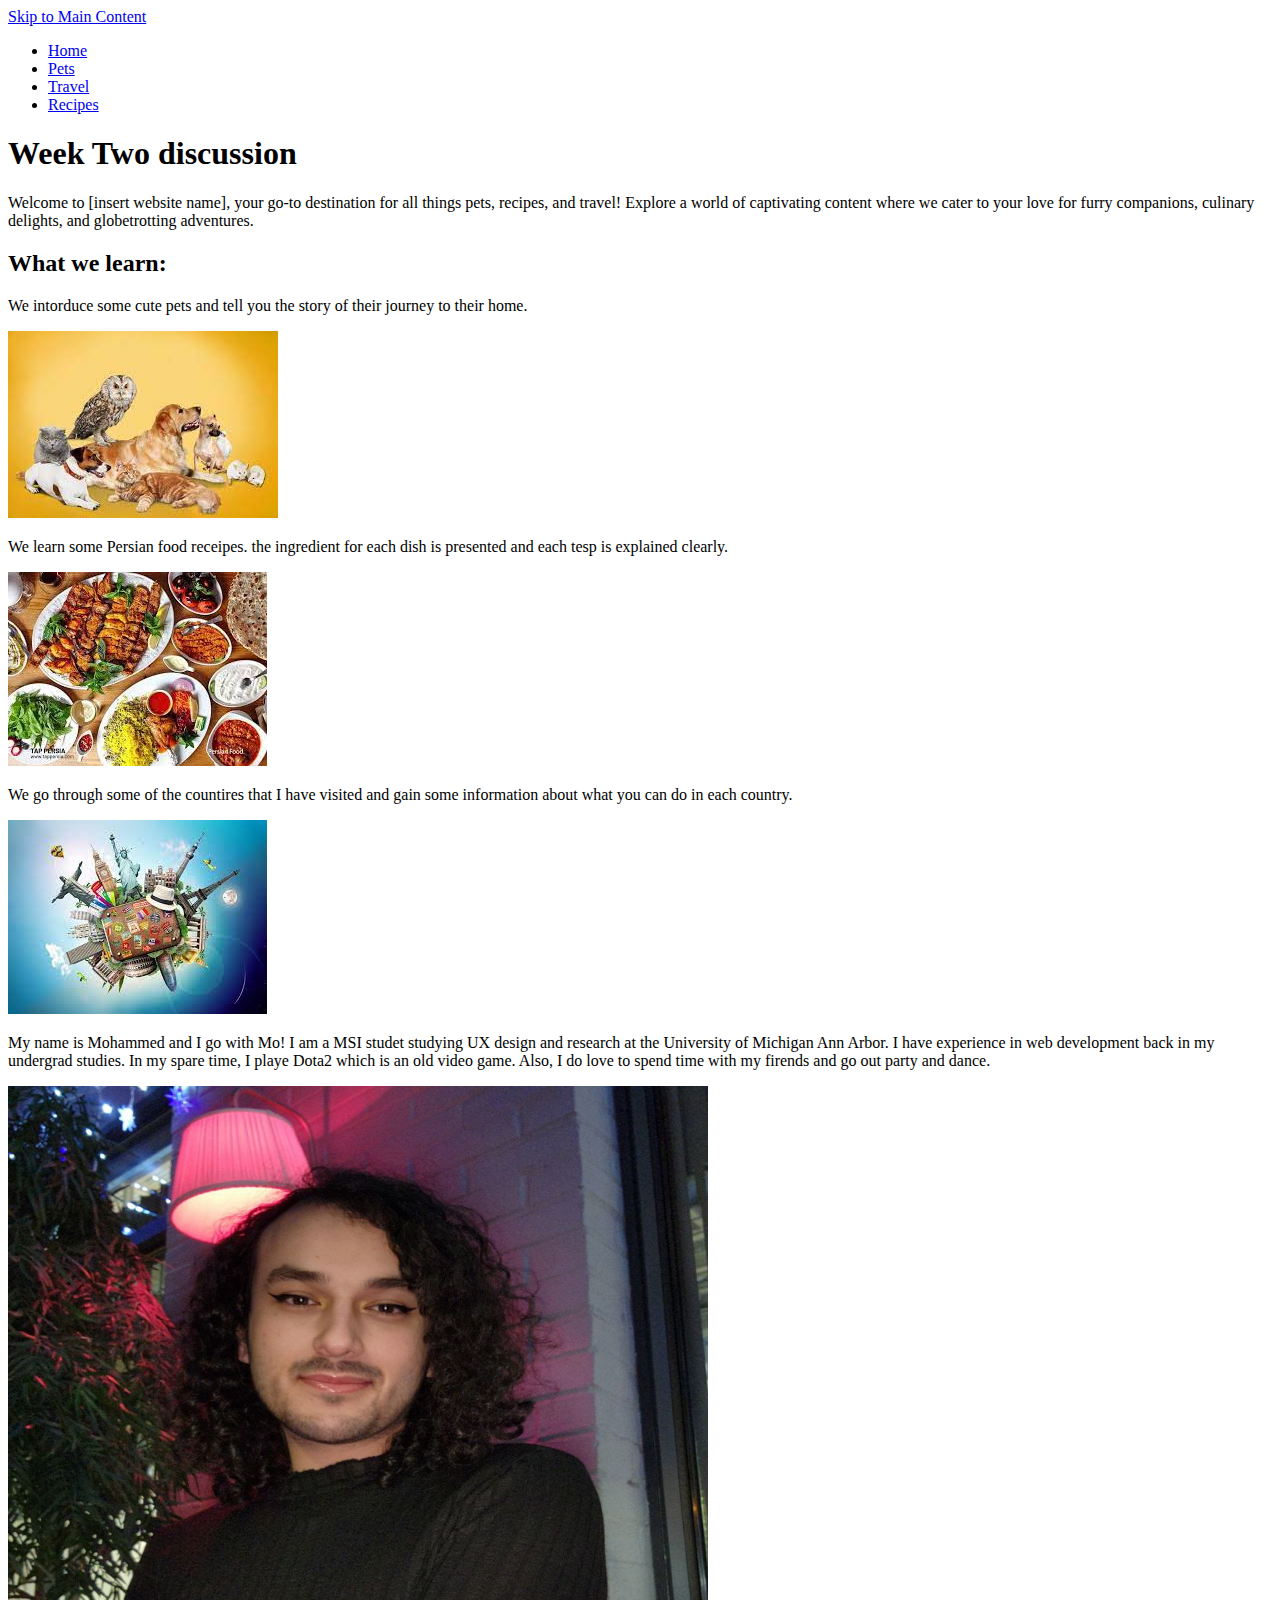
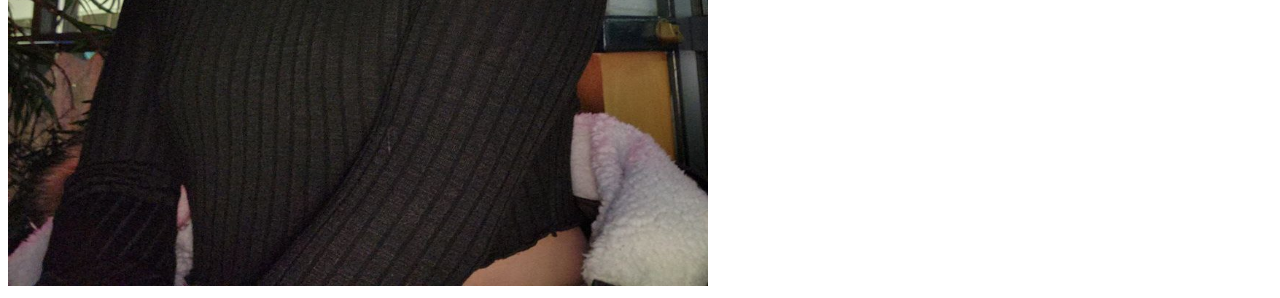
==== index.html @ e64ee6d7 "Add files via upload" ====
<!DOCTYPE html>
<html lang="en">
<head>
    <meta charset="UTF-8">
    <meta name="viewport" content="width=device-width, initial-scale=1.0">
    <title>Main</title>
</head>
<body>
    <a href = "index.html">Skip to Main Content</a>
    <header>
        <nav>
            <ul>
                <li><a href = "index.html">Home</a></li>
                <li><a href = "pets.html">Pets</a></li>
                <li><a href = "travel.html">Travel</a></li>
                <li><a href = "recipes.html">Recipes</a></li>
            </ul>
        </nav>
        <h1>Week Two discussion</h1>
    </header>
    <main>
        <div>
            <p>Welcome to [insert website name], your go-to destination for all things pets, recipes, and travel! Explore a world of captivating content where we cater to your love for furry companions, culinary delights, and globetrotting adventures. </p>
        </div>
         <div>
            <h2>What we learn:</h2>
            <p>We intorduce some cute pets and tell you the story of their journey to their home.</p>
            <img src="images/animal.jpeg" alt="A group of different pets in a yellow background">
        </div>

        <div>
            <p>We learn some Persian food receipes. the ingredient for each dish is presented and each tesp is explained clearly.</p>
            <img src="images/food.jpeg" alt="A table with multiple persian dishes">
        </div>
        <div>
            <p>We go through some of the countires that I have visited and gain some information about what you can do in each country.</p>
            <img src="images/travel.jpeg" alt="An earth with bunch of famous buldings on it and an ariplane in the sky">
        </div>
        <div>
            <p>My name is Mohammed and I go with Mo! I am a MSI studet studying UX design and research at the University of Michigan Ann Arbor. I have experience in web development back in my undergrad studies.
                 In my spare time, I playe Dota2 which is an old video game. Also, I do love to spend time with my firends and go out party and dance.</p>
                 <img src="images/photo_2024-01-19_10-06-31.jpg" width= "700" height= "800" alt="A picture of a young guy sitting on a chair">
        </div>
    </main>
</body>
</html>
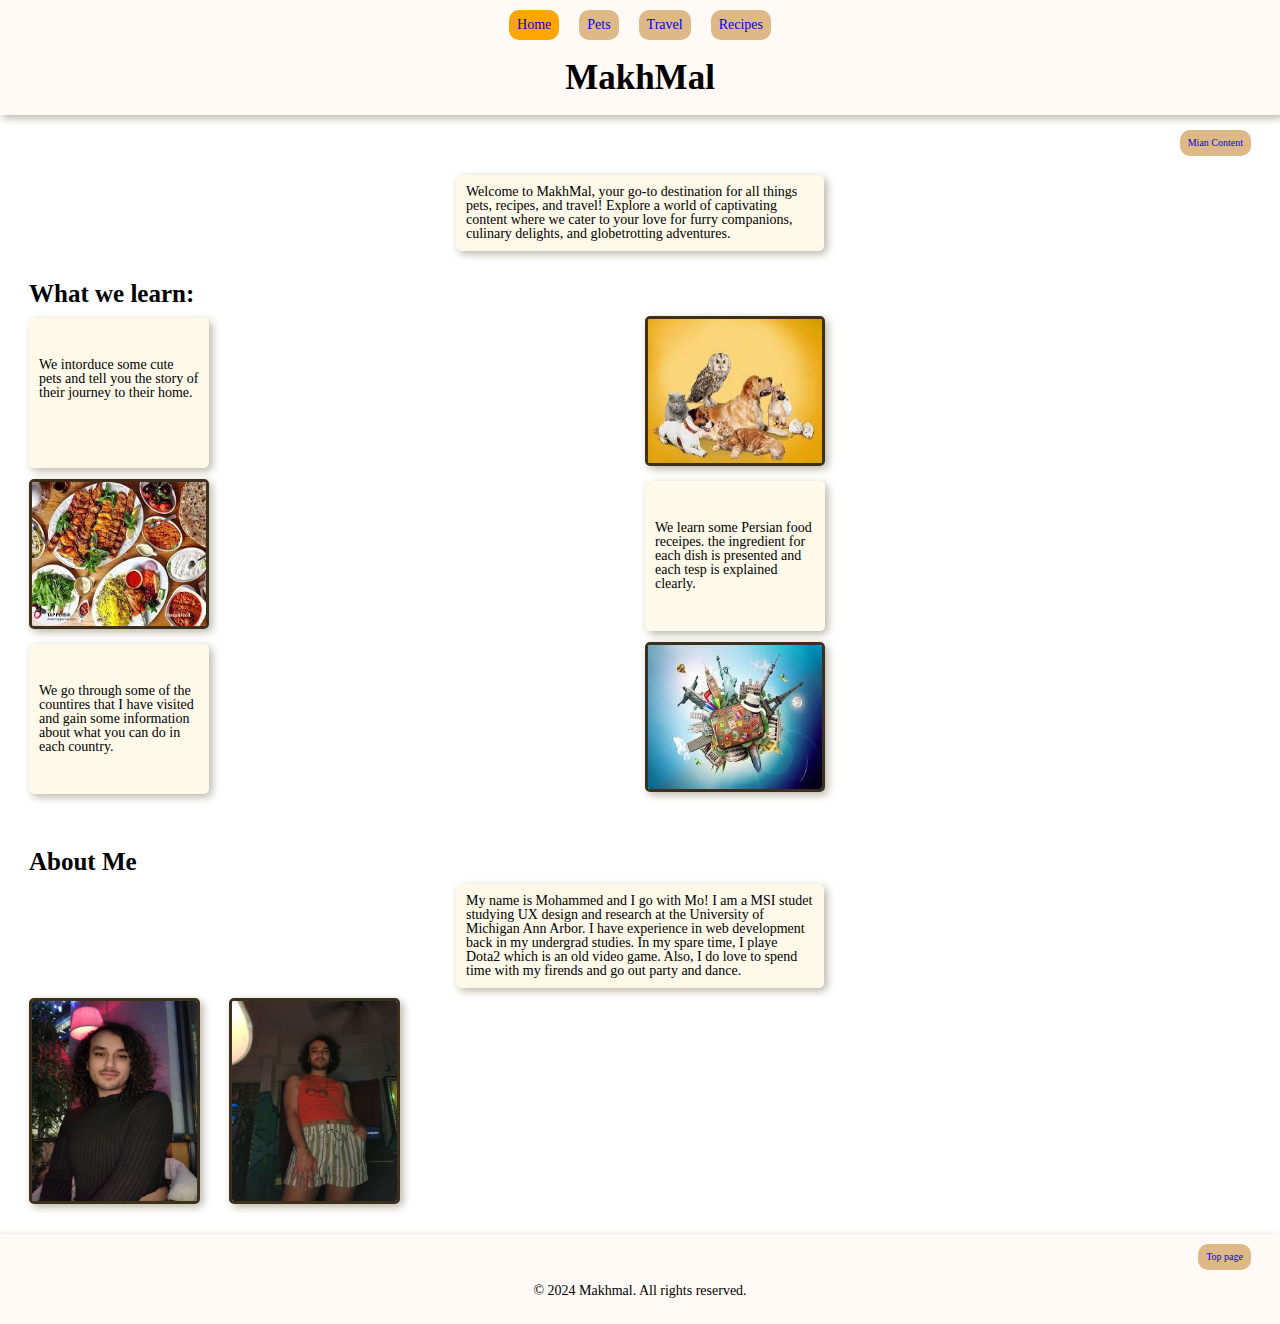
==== commit c7dc082d: "Add files via upload" ====
--- a/index.html
+++ b/index.html
@@ -3,44 +3,72 @@
 <head>
     <meta charset="UTF-8">
     <meta name="viewport" content="width=device-width, initial-scale=1.0">
+    <link rel="stylesheet" href="css/html5reset.css">
+    <link rel="stylesheet" href="css/style.css">
     <title>Main</title>
 </head>
 <body>
-    <a href = "index.html">Skip to Main Content</a>
-    <header>
-        <nav>
-            <ul>
-                <li><a href = "index.html">Home</a></li>
-                <li><a href = "pets.html">Pets</a></li>
-                <li><a href = "travel.html">Travel</a></li>
-                <li><a href = "recipes.html">Recipes</a></li>
-            </ul>
-        </nav>
-        <h1>Week Two discussion</h1>
+
+    <header id="top">
+        <div class="header">
+            <nav>
+                <ul>
+                    <li><a class="active" href = "index.html">Home</a></li>
+                    <li><a href = "pets.html">Pets</a></li>
+                    <li><a href = "travel.html">Travel</a></li>
+                    <li><a href = "recipes.html">Recipes</a></li>
+                </ul>
+            </nav>
+            <h1>MakhMal</h1>
+        </div>
+        <a id="mainContent" href = "#main">Mian Content</a>
     </header>
-    <main>
-        <div>
-            <p>Welcome to [insert website name], your go-to destination for all things pets, recipes, and travel! Explore a world of captivating content where we cater to your love for furry companions, culinary delights, and globetrotting adventures. </p>
+    <main id="main">
+        <div class="content background">
+            <p>Welcome to MakhMal, your go-to destination for all things pets, recipes, and travel! Explore a world of captivating content where we cater to your love for furry companions, culinary delights, and globetrotting adventures. </p>
         </div>
          <div>
             <h2>What we learn:</h2>
-            <p>We intorduce some cute pets and tell you the story of their journey to their home.</p>
-            <img src="images/animal.jpeg" alt="A group of different pets in a yellow background">
+            <div class="home_grid">
+                <div class="p_container background">
+                    <p>We intorduce some cute pets and tell you the story of their journey to their home.</p>
+                </div>
+                <div>
+                    <img src="images/animal.jpeg" alt="A group of different pets in a yellow background">
+                </div>
+            </div>
         </div>
 
-        <div>
-            <p>We learn some Persian food receipes. the ingredient for each dish is presented and each tesp is explained clearly.</p>
-            <img src="images/food.jpeg" alt="A table with multiple persian dishes">
+        <div class="home_grid">
+            <div>
+                <img src="images/food.jpeg" alt="A table with multiple persian dishes">
+            </div>
+            <div class="p_container background">
+                <p>We learn some Persian food receipes. the ingredient for each dish is presented and each tesp is explained clearly.</p>
+            </div>
         </div>
-        <div>
-            <p>We go through some of the countires that I have visited and gain some information about what you can do in each country.</p>
-            <img src="images/travel.jpeg" alt="An earth with bunch of famous buldings on it and an ariplane in the sky">
-        </div>
-        <div>
+        <div class="home_grid">
+            <div class="p_container background">
+                <p>We go through some of the countires that I have visited and gain some information about what you can do in each country.</p>
+            </div>
+            <div>
+                <img src="images/travel.jpeg" alt="An earth with bunch of famous buldings on it and an ariplane in the sky">
+            </div>
+        </div>  
+        <br>
+        <h2>About Me</h2>
+        <div class=" content background">
             <p>My name is Mohammed and I go with Mo! I am a MSI studet studying UX design and research at the University of Michigan Ann Arbor. I have experience in web development back in my undergrad studies.
                  In my spare time, I playe Dota2 which is an old video game. Also, I do love to spend time with my firends and go out party and dance.</p>
-                 <img src="images/photo_2024-01-19_10-06-31.jpg" width= "700" height= "800" alt="A picture of a young guy sitting on a chair">
+        </div>
+        <div class="about_img">
+            <img src="images/photo_2024-01-19_10-06-31.jpg" width= "700" height= "800" alt="A picture of a young guy sitting on a chair">
+            <img src="images/photo_2024-01-12_13-03-37.jpg" width= "700" height= "800" alt="A picture of a young guy sitting on a chair">
         </div>
     </main>
+    <footer>
+        <a id="mainContent" href = "#top">Top page</a>
+        <p>&copy; 2024 Makhmal. All rights reserved.</p>
+    </footer>
 </body>
 </html>
--- a/css/style.css
+++ b/css/style.css
@@ -0,0 +1,250 @@
+body{
+    margin:0;
+    padding: 0;
+    font-size: 14px;
+    color:#000000;
+}
+main{
+    margin-top: 60px;
+}
+header{
+    width: 100%;
+}
+nav{
+    box-sizing: border-box;
+    display: block;
+    overflow: hidden;
+    width: 10;
+}
+a{
+    background-color: #deb887;
+    padding:8px;
+    border-radius: 10px;
+    text-decoration: none;
+}
+a:hover{
+    background-color: #fafad2;
+}
+a:visited{
+    color:#000000;
+}
+ol{
+    width: 338px;
+    text-align: left;
+    margin-inline: 20px;
+    justify-content: left;
+    padding:15px;
+    border-radius: 5px;
+}
+ol li{
+    margin: 5px 0  5px 10px;
+}
+ul{
+    display: flex;
+    justify-content: center;
+    text-align: center;
+    list-style-type: none;
+    margin: auto;
+    padding: 0;
+}
+h1{
+    font-size: 35px;
+    font-weight: bold;
+    margin: 10px;
+    text-align: center;
+}
+h2{
+    font-size: 25px;
+    font-weight: bold;
+    margin: 30px 0 10px 29px;
+}
+h3{
+    font-size: 18px;
+    font-weight: bold;
+    margin: 29px 0 8px 29px;
+}
+h4{
+    font-weight: bold;
+    margin: 29px 0 8px 29px;
+}
+img{
+    width: 362px;
+    height: 400px;
+    border: solid 3px #3d2f1c;
+    border-radius: 5px;
+    box-shadow: 3px 3px 8px  #b8b5a8;
+}
+video{
+    grid-column: 1/-1;
+    grid-row: 1;
+    width: 362px;
+    height: 400px;
+    border: solid 3px #3d2f1c;
+    box-shadow: 3px 3px 8px #b8b5a8;
+}
+nav li{
+    display: inline-block;
+    margin: 10px;
+}
+li a{
+    display: block;
+}
+footer{
+    margin-top: 30px;
+    text-align: center;
+    height: 90px;
+    background-color: #fffaf6;
+    box-shadow: -3px 3px 8px #b8b5a8;
+}
+footer a{
+    margin-top: 10px;
+}
+footer p{
+    padding-top: 50px;
+}
+#mainContent{
+    margin-right: 29px;
+    float: right;
+    font-size: 10px;
+}
+.header{
+    background-color: #fffaf6;
+    padding-bottom: 10px;
+    margin-bottom: 15px;
+    box-shadow: 3px 3px 8px  #b8b5a8;
+}
+.active{
+    background-color: #ffa500;
+}
+.intro{
+    display: grid;
+    grid-gap: 10px;
+    margin-left: 29px;
+    margin-right: 29px;
+    align-items: center;
+    grid-template-columns: 1fr 1fr;
+}
+.content{
+    width: 348px;
+    grid-row: 2;
+    margin-inline: 29px;
+    padding: 10px;
+    border-radius: 5px;
+    box-shadow: 3px 3px 5px  #b8b5a8;
+}
+
+.gallery{
+    display: grid;
+    grid-template-columns: 1fr 1fr;
+    grid-gap: 10px;
+    align-items: stretch;
+    margin: 10px 29px;
+}
+.gallery img{
+    width: 170px;;
+    height: 200px;
+}
+.gallery img:first-child{
+    grid-column: 1/-1;
+    width: 362px;
+    height: 400px;
+}
+.likes{
+    border: solid 3px #3d2f1c;
+    border-radius: 5px;
+    margin-inline: 29px;
+    margin-top: 13px;
+    margin-bottom: 13px;
+}
+.likes li{
+    display: inline-block;
+    background-color: #deb887;
+    padding: 10px;
+    margin: 10px;
+    border-radius: 10px;
+}
+.food{
+    display: block;
+    margin:5px auto;
+    height: 300px;
+}
+.ing_box{
+    display: grid;
+    align-items: center;
+    margin-inline: 29px;;
+    grid-template-columns: 1fr 1fr;
+    border: solid 3px #3d2f1c;
+    border-radius: 5px;
+}
+.ing_box ul{
+    display: block;
+    text-align: left;
+    margin: 10px auto;
+}
+.ing_box li{
+    display: block;
+    margin-bottom: 5px;
+}
+.background{
+    background-color: #fff9e9;
+    margin: auto;
+    box-shadow: 3px 3px 8px  #b8b5a8;
+}
+.tips{
+    width:362px;
+    border: solid 3px #3d2f1c;
+    border-radius: 5px;
+    margin-inline: 29px;
+}
+.tips ul{
+    display: inline;
+    text-align: left;
+    list-style-type: square;
+    padding: 10px
+}
+.tips li{
+    margin-inline: 30px;
+    margin-top: 5px;
+}
+.home_grid{
+    display: grid;
+    grid-gap: 10px;
+    margin-inline: 29px;
+    margin-bottom: 10px;
+    align-items: center;
+    grid-template-columns: 1fr 1fr;
+}
+.home_grid img{
+    width: 174px;
+    height: 144px;
+}
+.p_container{
+    width: 160px;
+    height: 150px;
+    padding-inline: 10px;
+    margin: 0;
+    border-radius: 5px;
+}
+.p_container p{
+    width: 160px;
+    margin-top: 40px;
+    margin-left: auto;
+    margin-right: auto;
+}
+.about_img{
+    width: 381px;
+    display: grid;
+    grid-template-columns: 190px 190px;
+    grid-gap: 10px;
+    align-items: stretch;
+    margin: 10px 29px;
+}
+.about_img img{
+    width: 165px;
+    height: 200px;
+}
+
+
+
+
+
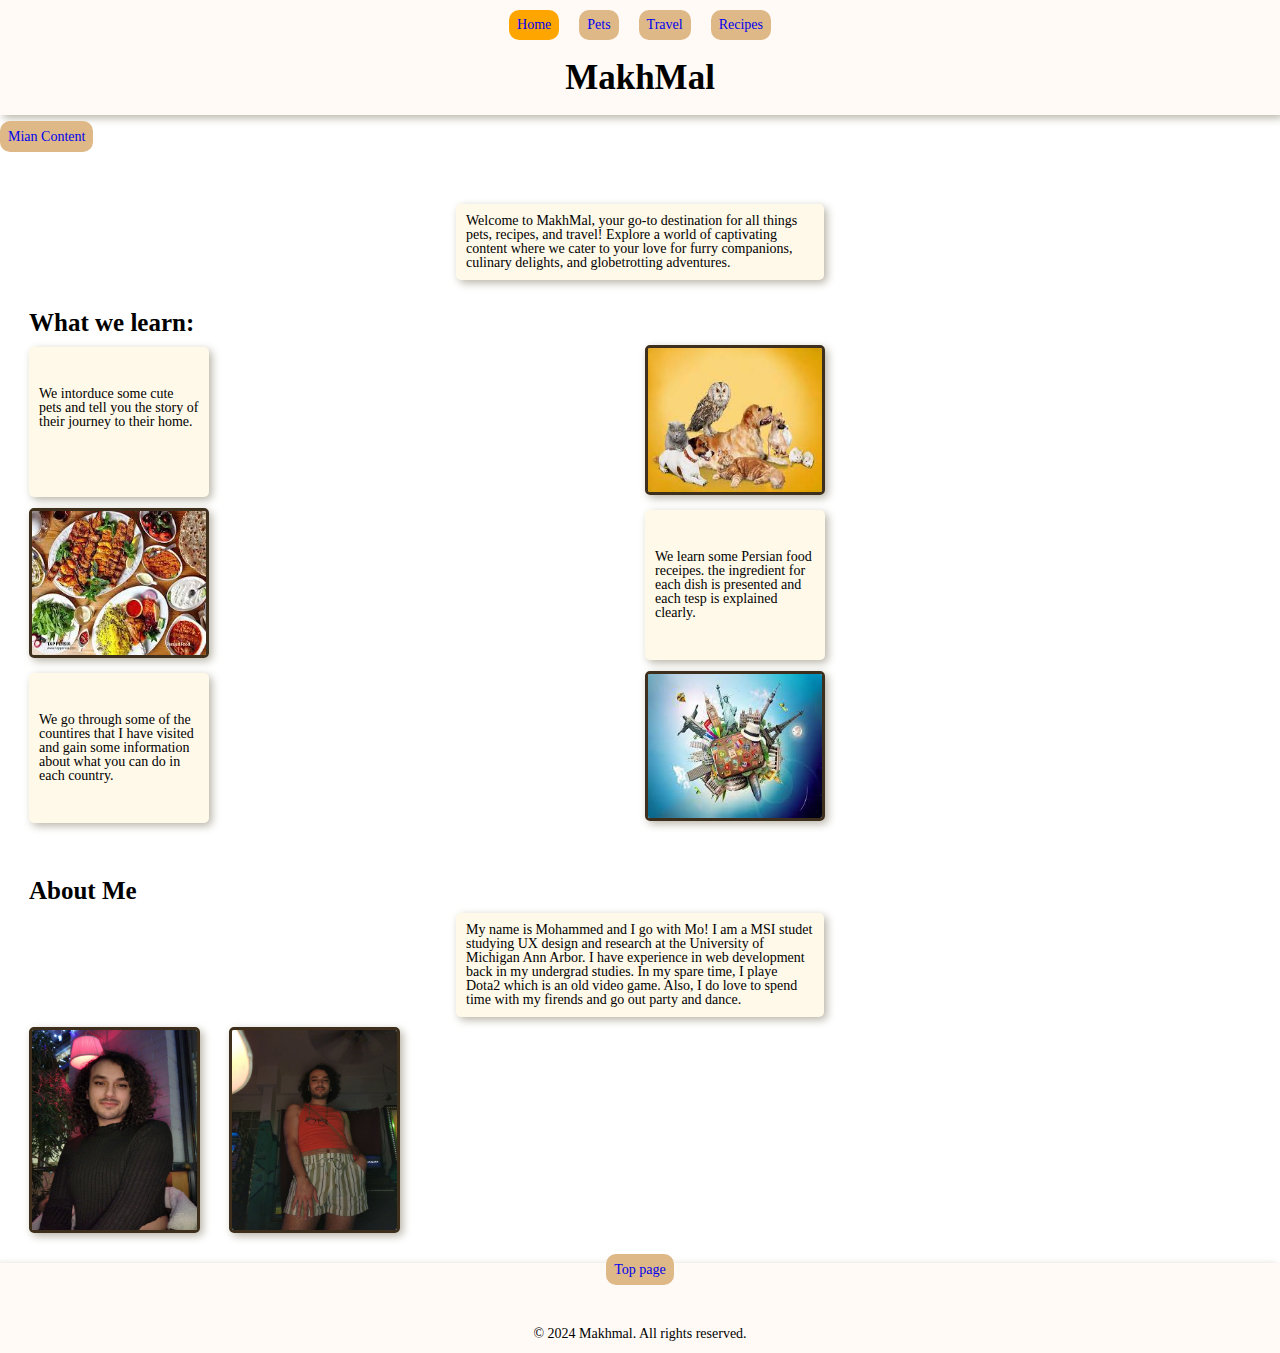
==== commit 2800c3f2: "Update index.html" ====
--- a/index.html
+++ b/index.html
@@ -21,7 +21,7 @@
             </nav>
             <h1>MakhMal</h1>
         </div>
-        <a id="mainContent" href = "#main">Mian Content</a>
+        <a class="mainContent" href = "#main">Mian Content</a>
     </header>
     <main id="main">
         <div class="content background">
@@ -67,7 +67,7 @@
         </div>
     </main>
     <footer>
-        <a id="mainContent" href = "#top">Top page</a>
+        <a class="mainContent" href = "#top">Top page</a>
         <p>&copy; 2024 Makhmal. All rights reserved.</p>
     </footer>
 </body>
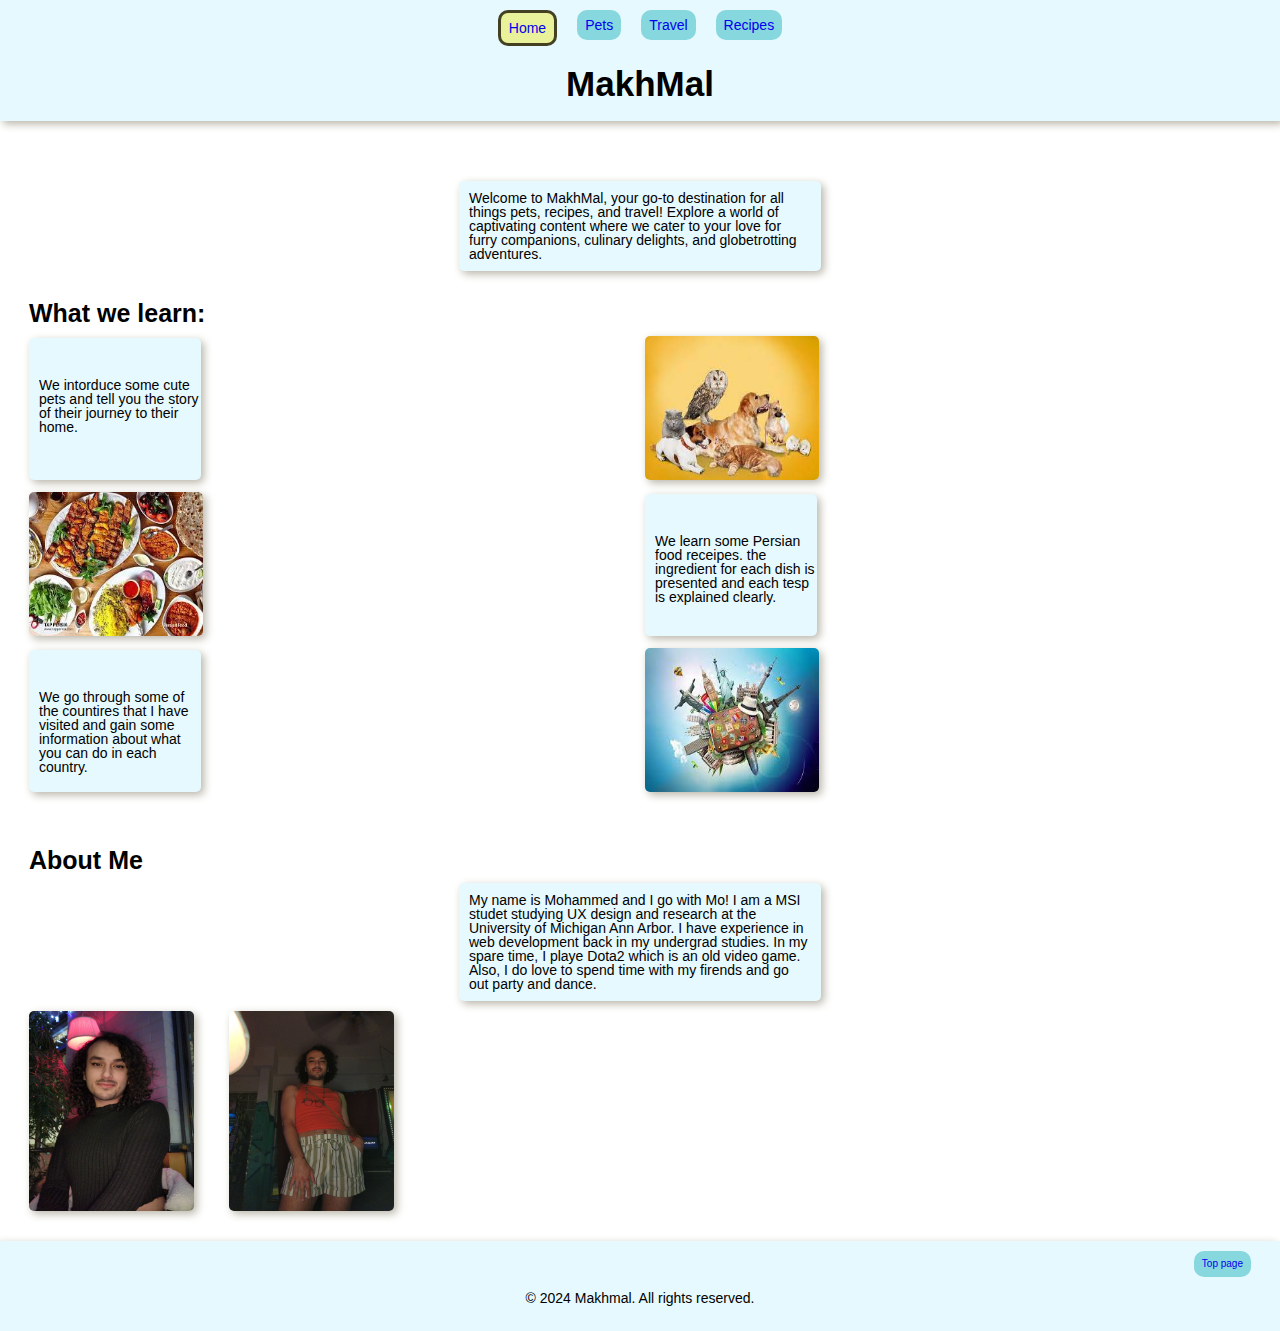
==== commit 05c08853: "Add files via upload" ====
--- a/index.html
+++ b/index.html
@@ -10,6 +10,7 @@
 <body>
 
     <header id="top">
+        <a class="skip" href = "#main">Mian Content</a>
         <div class="header">
             <nav>
                 <ul>
@@ -21,7 +22,6 @@
             </nav>
             <h1>MakhMal</h1>
         </div>
-        <a class="mainContent" href = "#main">Mian Content</a>
     </header>
     <main id="main">
         <div class="content background">
@@ -54,7 +54,7 @@
             <div>
                 <img src="images/travel.jpeg" alt="An earth with bunch of famous buldings on it and an ariplane in the sky">
             </div>
-        </div>  
+        </div>
         <br>
         <h2>About Me</h2>
         <div class=" content background">
@@ -63,7 +63,7 @@
         </div>
         <div class="about_img">
             <img src="images/photo_2024-01-19_10-06-31.jpg" width= "700" height= "800" alt="A picture of a young guy sitting on a chair">
-            <img src="images/photo_2024-01-12_13-03-37.jpg" width= "700" height= "800" alt="A picture of a young guy sitting on a chair">
+            <img src="images/photo_2024-01-12_13-03-37.jpg" width= "700" height= "800" alt="A picture of a young guy standing">
         </div>
     </main>
     <footer>
--- a/css/style.css
+++ b/css/style.css
@@ -1,7 +1,9 @@
 body{
+    background-color: #ffffff ;
     margin:0;
     padding: 0;
     font-size: 14px;
+    font-family:'Trebuchet MS', 'Lucida Sans Unicode', 'Lucida Grande', 'Lucida Sans', Arial, sans-serif;
     color:#000000;
 }
 main{
@@ -17,13 +19,13 @@
     width: 10;
 }
 a{
-    background-color: #deb887;
+    background-color: #87d7de;
     padding:8px;
     border-radius: 10px;
     text-decoration: none;
 }
 a:hover{
-    background-color: #fafad2;
+    background-color: #a1b8f6;
 }
 a:visited{
     color:#000000;
@@ -70,7 +72,6 @@
 img{
     width: 362px;
     height: 400px;
-    border: solid 3px #3d2f1c;
     border-radius: 5px;
     box-shadow: 3px 3px 8px  #b8b5a8;
 }
@@ -79,7 +80,6 @@
     grid-row: 1;
     width: 362px;
     height: 400px;
-    border: solid 3px #3d2f1c;
     box-shadow: 3px 3px 8px #b8b5a8;
 }
 nav li{
@@ -93,7 +93,7 @@
     margin-top: 30px;
     text-align: center;
     height: 90px;
-    background-color: #fffaf6;
+    background-color: #e6f9fe;
     box-shadow: -3px 3px 8px #b8b5a8;
 }
 footer a{
@@ -102,19 +102,20 @@
 footer p{
     padding-top: 50px;
 }
-#mainContent{
+.mainContent{
     margin-right: 29px;
     float: right;
     font-size: 10px;
 }
 .header{
-    background-color: #fffaf6;
+    background-color: #e6f9fe;
     padding-bottom: 10px;
     margin-bottom: 15px;
     box-shadow: 3px 3px 8px  #b8b5a8;
 }
 .active{
-    background-color: #ffa500;
+    background-color: #eaf19b;
+    border: solid 3px #444122;
 }
 .intro{
     display: grid;
@@ -125,7 +126,7 @@
     grid-template-columns: 1fr 1fr;
 }
 .content{
-    width: 348px;
+    width: 342px;
     grid-row: 2;
     margin-inline: 29px;
     padding: 10px;
@@ -150,7 +151,7 @@
     height: 400px;
 }
 .likes{
-    border: solid 3px #3d2f1c;
+    border: solid 3px #305866;
     border-radius: 5px;
     margin-inline: 29px;
     margin-top: 13px;
@@ -158,7 +159,7 @@
 }
 .likes li{
     display: inline-block;
-    background-color: #deb887;
+    background-color: #87d7de;
     padding: 10px;
     margin: 10px;
     border-radius: 10px;
@@ -173,7 +174,7 @@
     align-items: center;
     margin-inline: 29px;;
     grid-template-columns: 1fr 1fr;
-    border: solid 3px #3d2f1c;
+    border: solid 3px #305866;
     border-radius: 5px;
 }
 .ing_box ul{
@@ -186,13 +187,13 @@
     margin-bottom: 5px;
 }
 .background{
-    background-color: #fff9e9;
+    background-color: #e6f9fe;
     margin: auto;
     box-shadow: 3px 3px 8px  #b8b5a8;
 }
 .tips{
     width:362px;
-    border: solid 3px #3d2f1c;
+    border: solid 3px #305866;
     border-radius: 5px;
     margin-inline: 29px;
 }
@@ -219,8 +220,8 @@
     height: 144px;
 }
 .p_container{
-    width: 160px;
-    height: 150px;
+    width: 152px;
+    height: 142px;
     padding-inline: 10px;
     margin: 0;
     border-radius: 5px;
@@ -243,8 +244,21 @@
     width: 165px;
     height: 200px;
 }
-
-
-
-
-
+.skip {
+    position: absolute;
+    left: -10000px;
+    top: auto;
+    width: 1px;
+    height: 1px;
+    overflow: hidden;
+  }
+  .skip:focus {
+    position: static;
+    width: auto;
+    height: auto;
+  }
+
+
+
+
+
